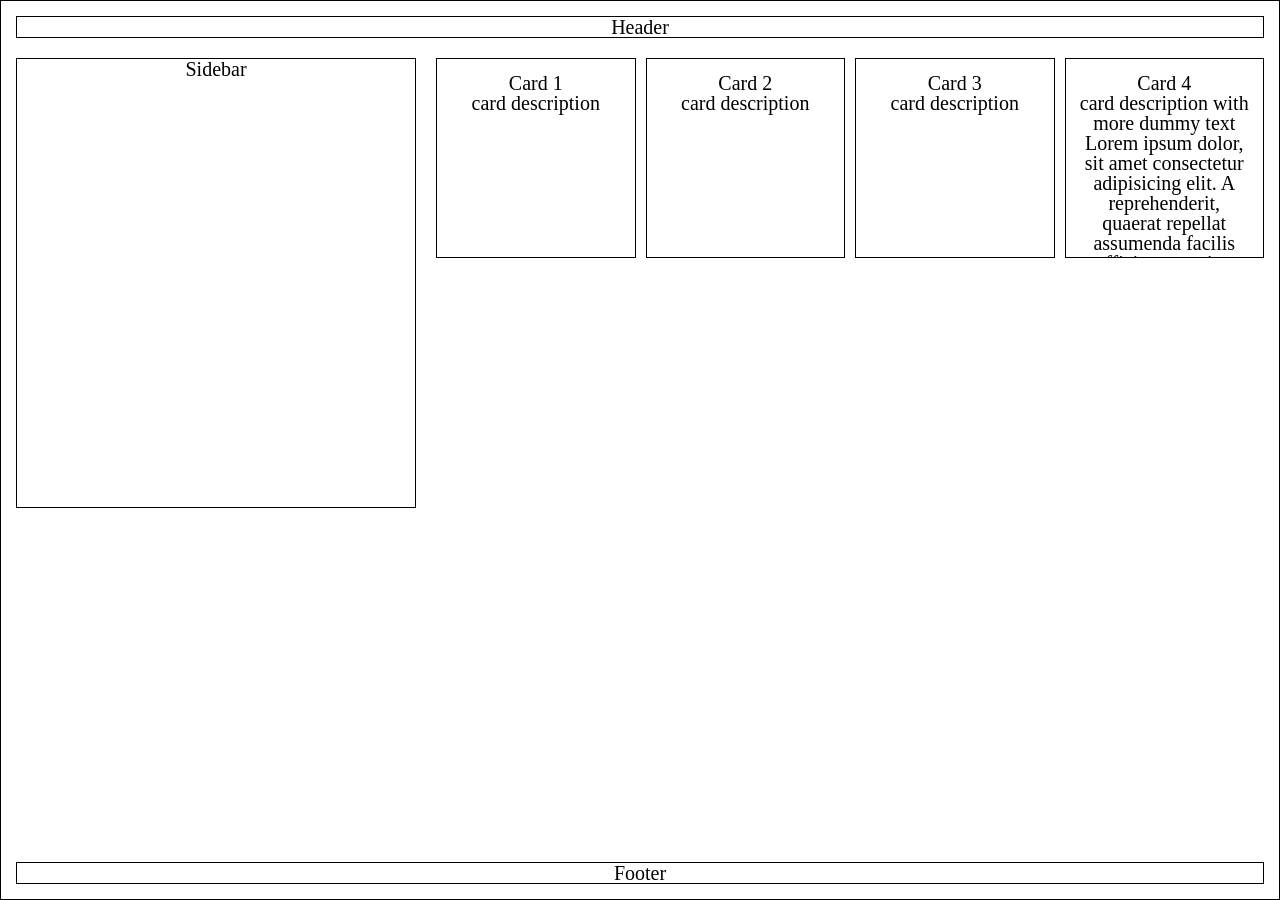
==== stage_4/index.html @ cd4a2fb4 "feat: stage_4" ====
<!DOCTYPE html>
<html lang="en">
<head>
   <meta charset="UTF-8">
   <meta name="viewport" content="width=device-width, initial-scale=1.0">
   <title>Stage 4</title>
   <link rel="stylesheet" href="styles/null-styles.css">
   <link rel="stylesheet" href="styles/styles.css">
</head>
<body>
   <header class="header">
      Header
   </header>
   <main class="main">
      <aside class="sidebar">
         Sidebar
      </aside>
      <section class="cards">
         <article class="card">
            <h2>Card 1</h2>
            <p>card description</p>
         </article>
         <article class="card">
            <h2>Card 2</h2>
            <p>card description</p>
         </article>
         <article class="card">
            <h2>Card 3</h2>
            <p>card description</p>
         </article>
         <article class="card">
            <h2>Card 4</h2>
            <p>card description with more dummy text 
               Lorem ipsum dolor, sit amet consectetur adipisicing elit. A reprehenderit, quaerat repellat assumenda facilis officia rem enim, repellendus earum ipsam voluptates doloribus quae animi doloremque illo autem perspiciatis dolore aperiam?
            </p>
         </article>
      </section>
   </main>
   <footer class="footer">
      Footer
   </footer>
</body>
</html>
---- stage_4/styles/null-styles.css ----
*{
	padding: 0;
	margin: 0;
	border: 0;
}

*,*:before,*:after{
	-moz-box-sizing: border-box;
	-webkit-box-sizing: border-box;
	box-sizing: border-box;
}

:focus,:active{outline: none;}
a:focus,a:active{outline: none;}

nav,footer,header,aside{display: block;}

html,body{
	height: 100%;
	width: 100%;
	font-size: 100%;
	line-height: 1;
	font-size: 14px;
	-ms-text-size-adjust: 100%;
	-moz-text-size-adjust: 100%;
	-webkit-text-size-adjust: 100%;
}

input,button,textarea{font-family: inherit;}

input::-ms-clear{display: none;}
button{cursor: pointer;}
button::-moz-focus-inner {padding: 0;border: 0;}
a, a:visited{text-decoration: none;}
a:hover{text-decoration: none;}
ul li{list-style: none;}
img{vertical-align: top;}

h1,h2,h3,h4,h5,h6{font-size: inherit;font-weight: 400;}
---- stage_4/styles/styles.css ----
body {
   border: 1px solid black;
   margin: 0 auto;
   font-size: 20px;
   min-height: 100vh;
   max-width: 1500px;
   padding: 15px;
   display: grid;
   grid-template-rows: auto 1fr auto;
   gap: 20px;
   text-align: center;
}

.header {
   border: 1px solid black;
   max-height: 50px;
   width: 100%;
}

.footer {
   border: 1px solid black;
   max-height: 50px;
   width: 100%;
}

.main {
   display: grid;
   grid-template-columns: minmax(200px, 400px) 1fr;
   gap: 20px;
}

.sidebar {
   border: 1px solid black;
   max-height: 50vh;
}

.cards {
   height: max-content;
   display: grid;
   grid-template-columns: repeat(4, 1fr);
   gap: 10px;
   align-items: stretch;
}

.card {
   max-height: 200px;
   overflow: hidden;
   border: 1px solid black;
   text-align: center;
   padding: 1rem;
}


@media (max-width: 1024px) {
   .main {
      grid-template-rows: auto 1fr;
      grid-template-columns: none;
   }

   .sidebar {
      max-height: 100px;
   }

   .cards {
      grid-template-columns: repeat(3, 1fr);
   }
}

@media (max-width: 768px) {
   body {
      font-size: 16px;
   }
   
   .cards {
      grid-template-columns: repeat(2, 1fr);
   }
}
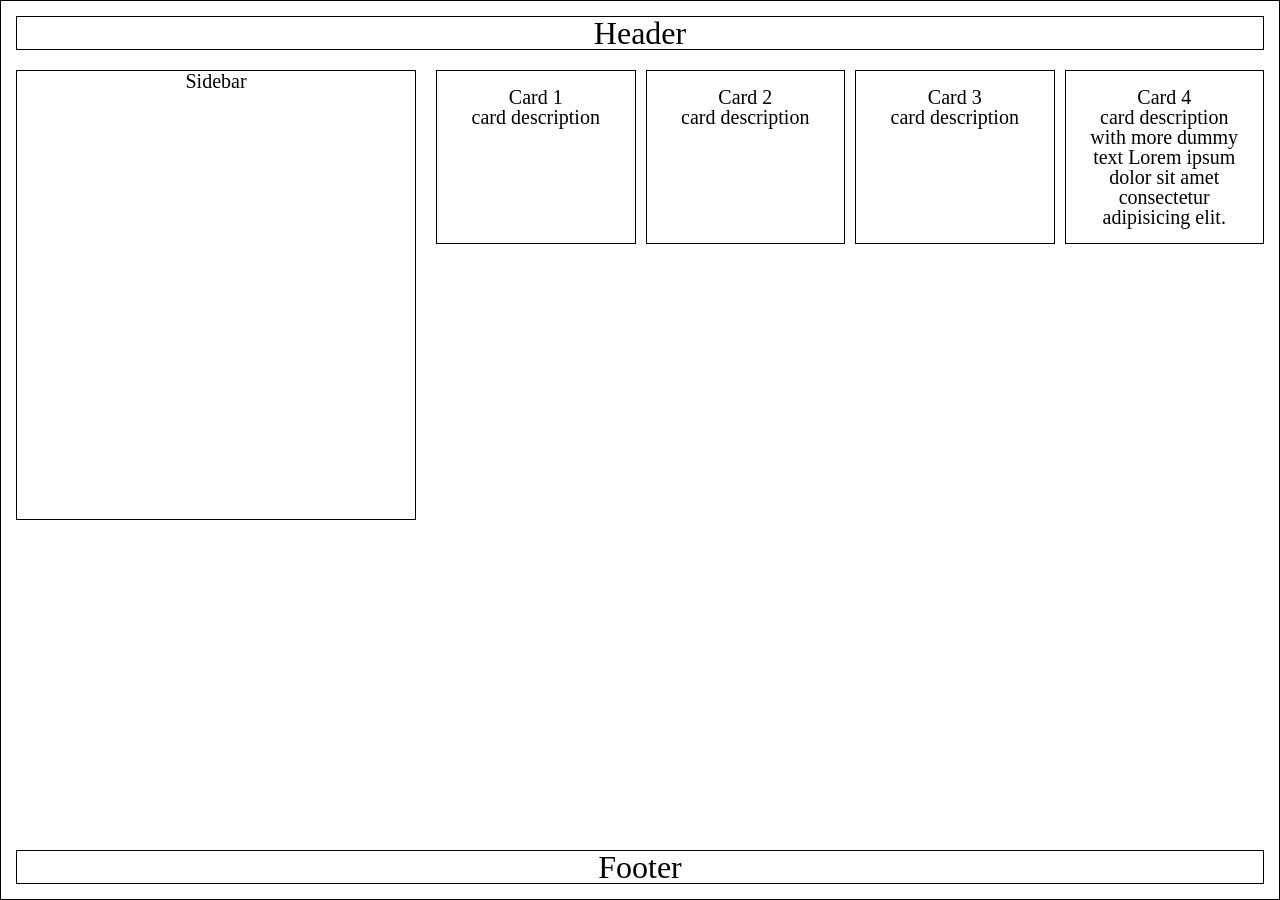
==== commit 957f9a66: "fix: stage_4" ====
--- a/stage_4/index.html
+++ b/stage_4/index.html
@@ -8,36 +8,38 @@
    <link rel="stylesheet" href="styles/styles.css">
 </head>
 <body>
-   <header class="header">
-      Header
-   </header>
-   <main class="main">
-      <aside class="sidebar">
-         Sidebar
-      </aside>
-      <section class="cards">
-         <article class="card">
-            <h2>Card 1</h2>
-            <p>card description</p>
-         </article>
-         <article class="card">
-            <h2>Card 2</h2>
-            <p>card description</p>
-         </article>
-         <article class="card">
-            <h2>Card 3</h2>
-            <p>card description</p>
-         </article>
-         <article class="card">
-            <h2>Card 4</h2>
-            <p>card description with more dummy text 
-               Lorem ipsum dolor, sit amet consectetur adipisicing elit. A reprehenderit, quaerat repellat assumenda facilis officia rem enim, repellendus earum ipsam voluptates doloribus quae animi doloremque illo autem perspiciatis dolore aperiam?
-            </p>
-         </article>
-      </section>
-   </main>
-   <footer class="footer">
-      Footer
-   </footer>
+   <div class="container">
+      <header class="header">
+         Header
+      </header>
+      <main class="main">
+         <aside class="sidebar">
+            Sidebar
+         </aside>
+         <section class="cards">
+            <article class="card">
+               <h2>Card 1</h2>
+               <p>card description</p>
+            </article>
+            <article class="card">
+               <h2>Card 2</h2>
+               <p>card description</p>
+            </article>
+            <article class="card">
+               <h2>Card 3</h2>
+               <p>card description</p>
+            </article>
+            <article class="card">
+               <h2>Card 4</h2>
+               <p>card description with more dummy text 
+                  Lorem ipsum dolor sit amet consectetur adipisicing elit. 
+               </p>
+            </article>
+         </section>
+      </main>
+      <footer class="footer">
+         Footer
+      </footer>
+   </div>
 </body>
 </html>
--- a/stage_4/styles/null-styles.css
+++ b/stage_4/styles/null-styles.css
@@ -20,7 +20,6 @@
 	width: 100%;
 	font-size: 100%;
 	line-height: 1;
-	font-size: 14px;
 	-ms-text-size-adjust: 100%;
 	-moz-text-size-adjust: 100%;
 	-webkit-text-size-adjust: 100%;
--- a/stage_4/styles/styles.css
+++ b/stage_4/styles/styles.css
@@ -1,7 +1,10 @@
 body {
+   font-size: 20px;
+}
+
+.container {
    border: 1px solid black;
    margin: 0 auto;
-   font-size: 20px;
    min-height: 100vh;
    max-width: 1500px;
    padding: 15px;
@@ -15,12 +18,14 @@
    border: 1px solid black;
    max-height: 50px;
    width: 100%;
+   font-size: 2rem;
 }
 
 .footer {
    border: 1px solid black;
    max-height: 50px;
    width: 100%;
+   font-size: 2rem;
 }
 
 .main {
@@ -35,9 +40,9 @@
 }
 
 .cards {
-   height: max-content;
    display: grid;
    grid-template-columns: repeat(4, 1fr);
+   grid-template-rows: max-content;
    gap: 10px;
    align-items: stretch;
 }
